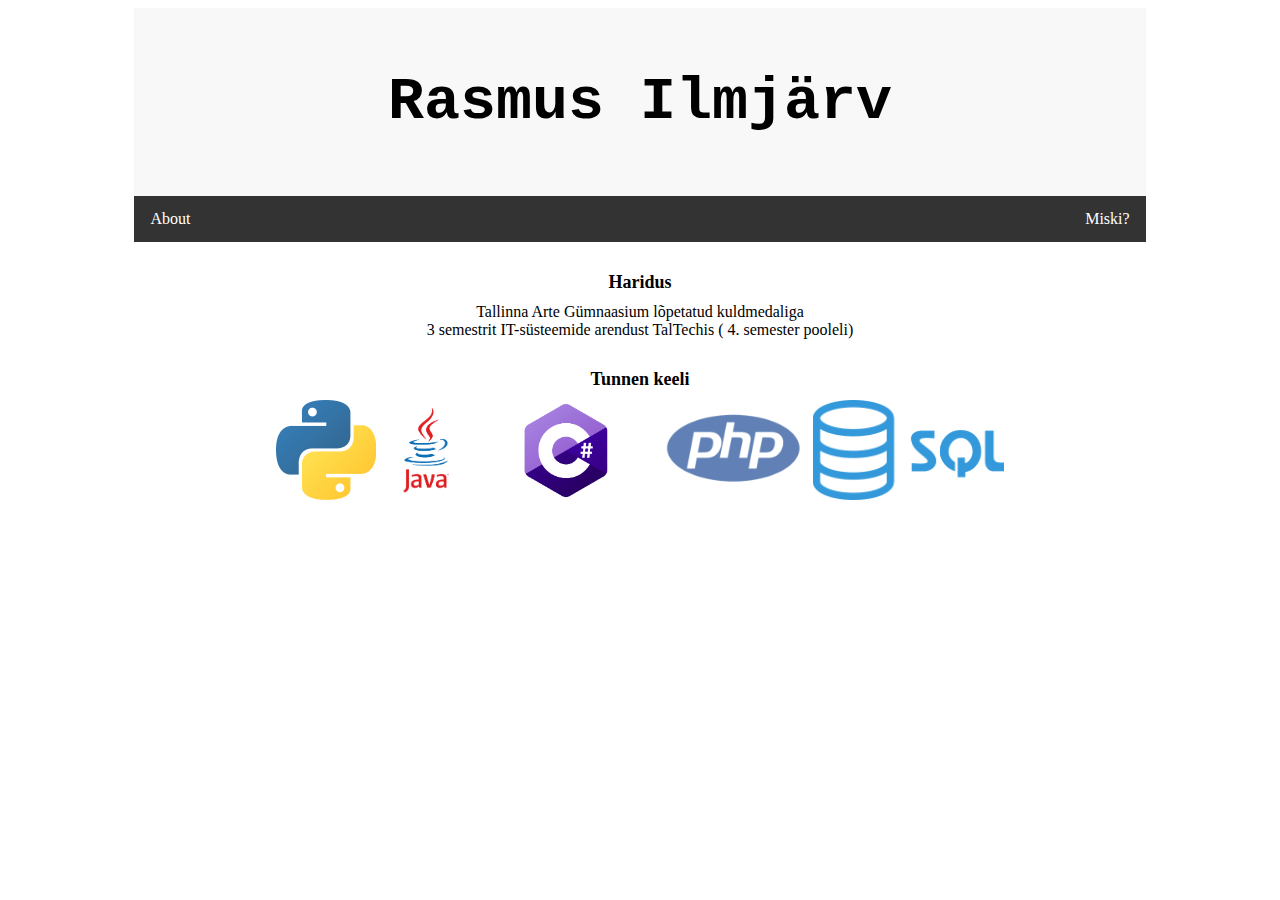
==== about-me.html @ 9ce5505a "Reworked, added new introduction" ====
<!DOCTYPE html>
<html>
<head>
    <title>About me</title>
    <meta charset="UTF-8">
    <link rel="stylesheet" href="main.css">
    <link rel="stylesheet" href="additional.css">
</head>
<body>
<div class="flex-container">
    <div class="edge">
        <a></a>
    </div>
    <div class="content">
        <header>
            <h1 class="page-title" onclick="window.location.href = './'">
                Rasmus Ilmjärv
            </h1>
        </header>
        <main>
            <nav>
                <ul class="navigation-list">
                    <li><a href="about-me.html" class="nav-item">About</a></li>
                    <li style="float:right">
                        <a href="about.asp" class="nav-item">Miski?</a>
                    </li>
                </ul>
            </nav>
            <div id="content">
                <div class="divider"></div>
                <div class="flex-container-new">
                    <div class="title text-row"><span>Haridus</span></div>
                    <div class="text-row">
                        Tallinna Arte Gümnaasium lõpetatud kuldmedaliga
                    </div>
                    <div class="text-row">
                        3 semestrit IT-süsteemide arendust TalTechis (
                        <span id="semester">4</span>. semester <span id="is-finished">pooleli</span>)
                    </div>
                    <div class="divider"></div>
                    <div class="title text-row">Tunnen keeli</div>
                    <div>
                        <img src="content/images/Python.png" class="lang-logo" aria-valuetext="Python"/>
                    </div>
                    <div>
                        <img src="content/images/java.png" class="lang-logo" aria-valuetext="Java"/>
                    </div>
                    <div>
                        <img src="content/images/C-Sharp.png" class="lang-logo" aria-valuetext="C#"/>
                    </div>
                    <div>
                        <img src="content/images/php.png" class="lang-logo" aria-valuetext="C#"/>
                    </div>
                    <div>
                        <img src="content/images/sql.png" class="lang-logo" aria-valuetext="SQL"/>
                    </div>
                    <div id="js-image"></div>
                </div>
            </div>
        </main>
    </div>
    <div class="edge">
        <a></a>
    </div>
</div>

<script src="js/calculateSemester.js"></script>

</body>
</html>
---- main.css ----
li {
    float: left;
}

nav {
    width: 100%;
}

.navigation-list {
    list-style-type: none;
    margin: 0;
    padding: 0;
    overflow: hidden;
    background-color: #333;
}

.nav-item {
    display: block;
    color: white;
    text-align: center;
    padding: 14px 16px;
    text-decoration: none;
}

.dropdown-content {
    display: none;
    position: absolute;
    background-color: #f9f9f9;
    min-width: 160px;
    box-shadow: 0px 8px 16px 0px rgba(0,0,0,0.2);
    z-index: 1;
}

.dropdown-content a {
    color: black;
    padding: 12px 16px;
    text-decoration: none;
    display: block;
}

li a:hover {
    background-color: #111;
}

.active {
    background-color: #4CAF50;
}

.dropdown:hover .dropdown-content {
    display: block;
}

.dropdown-content a:hover {background-color: #f1f1f1}

header {
    width: 100%;
    font-size: 30px;
    text-align: center;
    padding-bottom: 20px;
    padding-top: 20px;
    font-family: "Courier New", Courier, monospace;
    background-color: #f8f8f8;
}

footer {
    background-color: #f2f2f2;
    padding: 40px;
    border-width: 1px;
    border-top-color: #f3f3f3;
    text-align: center;
}

.line {
    background-color: black;
    padding: 1px;
}

.contacthead {
    text-align: center;
    padding: 20px;
}

.flex-container {
    display: flex;
    flex-direction: row;
    justify-content: center;
}

.content {
    flex-grow: 8;
    width: 80%;
    align-self: center;
    margin: auto;
}

.edge {
    flex-grow: 1;
    width: 10%;
    height: 100%;
}
---- additional.css ----
.divider {
    padding-bottom: 30px;
    width: 100%;
}

.flex-container-new {
    display: flex;
    flex-direction: row;
    justify-content: center;
    flex-wrap: wrap;
}

.title {
    font-weight: bold;
    font-size: large;
    padding-bottom: 10px;
}

.text-row {
    width: 100%;
    text-align: center;
}

.lang-logo {
    height: 100px;
}
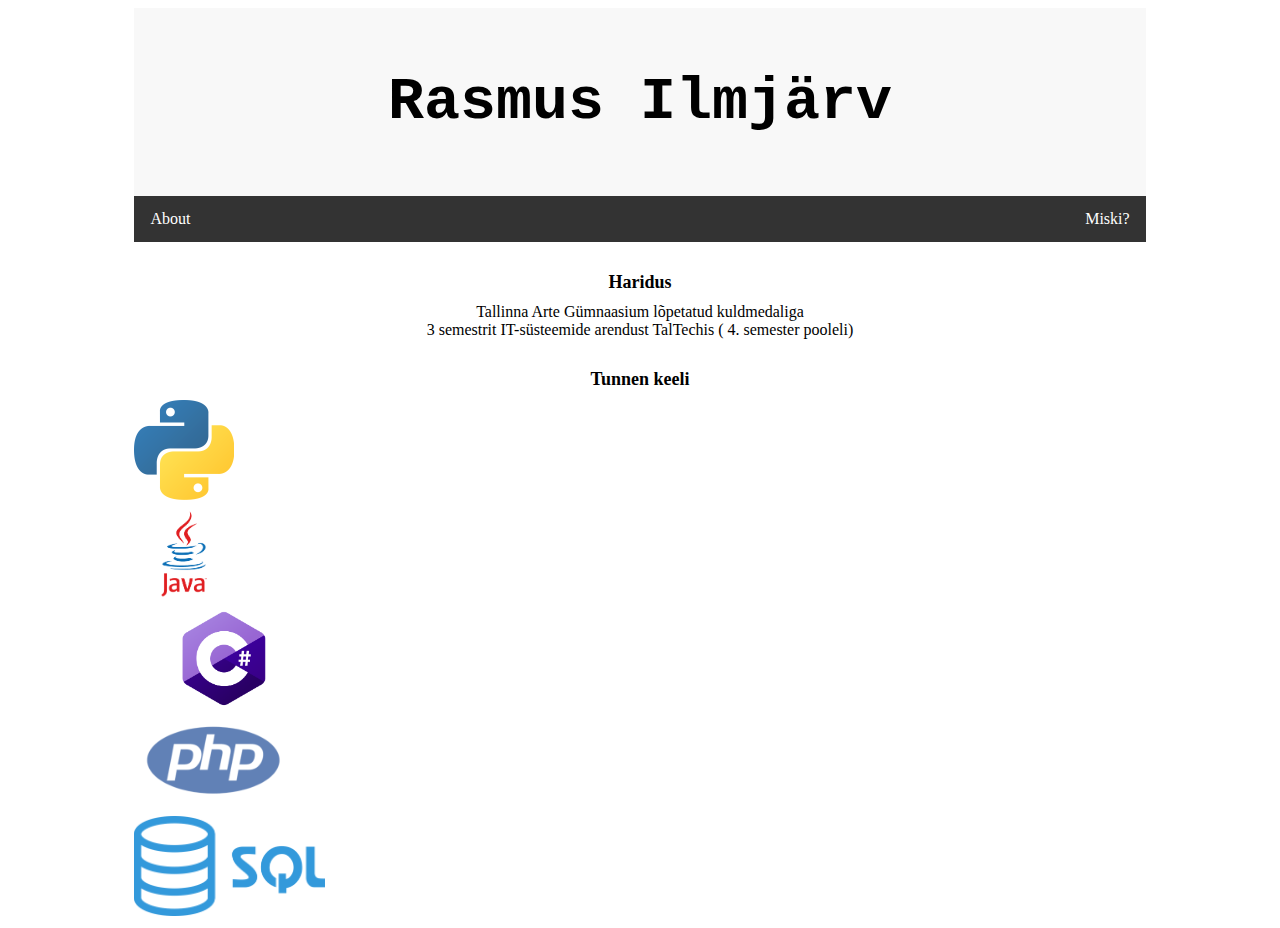
==== commit dcfec3d0: "Revert "rollback manual"" ====
--- a/about-me.html
+++ b/about-me.html
@@ -1,5 +1,5 @@
 <!DOCTYPE html>
-<html>
+<html lang="en">
 <head>
     <title>About me</title>
     <meta charset="UTF-8">
@@ -28,31 +28,31 @@
             </nav>
             <div id="content">
                 <div class="divider"></div>
-                <div class="flex-container-new">
+                <div class="about-info-container">
                     <div class="title text-row"><span>Haridus</span></div>
                     <div class="text-row">
                         Tallinna Arte Gümnaasium lõpetatud kuldmedaliga
                     </div>
                     <div class="text-row">
-                        3 semestrit IT-süsteemide arendust TalTechis (
-                        <span id="semester">4</span>. semester <span id="is-finished">pooleli</span>)
+                        <span id="finished">3</span> semestrit IT-süsteemide arendust TalTechis <span id="half-way">(
+                        <span id="current-semester">4</span>. semester pooleli)</span>
                     </div>
                     <div class="divider"></div>
                     <div class="title text-row">Tunnen keeli</div>
                     <div>
-                        <img src="content/images/Python.png" class="lang-logo" aria-valuetext="Python"/>
+                        <img src="content/images/Python.png" class="lang-logo" aria-valuetext="Python" alt="Python logo"/>
                     </div>
                     <div>
-                        <img src="content/images/java.png" class="lang-logo" aria-valuetext="Java"/>
+                        <img src="content/images/java.png" class="lang-logo" aria-valuetext="Java" alt="Java logo"/>
                     </div>
                     <div>
-                        <img src="content/images/C-Sharp.png" class="lang-logo" aria-valuetext="C#"/>
+                        <img src="content/images/C-Sharp.png" class="lang-logo" aria-valuetext="C#" alt="C# logo"/>
                     </div>
                     <div>
-                        <img src="content/images/php.png" class="lang-logo" aria-valuetext="C#"/>
+                        <img src="content/images/php.png" class="lang-logo" aria-valuetext="PHP" alt="PHP logo"/>
                     </div>
                     <div>
-                        <img src="content/images/sql.png" class="lang-logo" aria-valuetext="SQL"/>
+                        <img src="content/images/sql.png" class="lang-logo" aria-valuetext="SQL" alt="SQL logo"/>
                     </div>
                     <div id="js-image"></div>
                 </div>
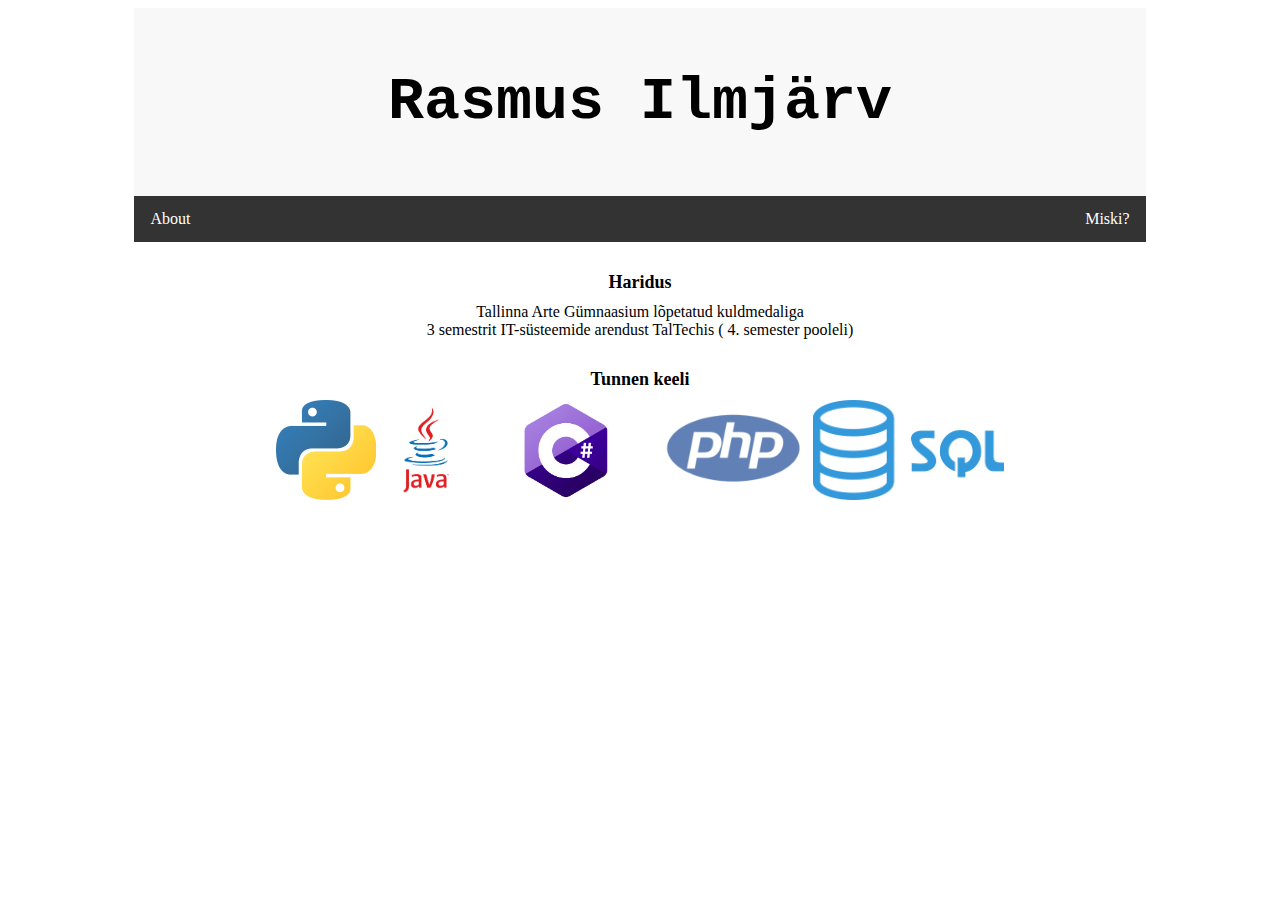
==== commit a8478597: "Commit at =" ====
--- a/about-me.html
+++ b/about-me.html
@@ -3,8 +3,9 @@
 <head>
     <title>About me</title>
     <meta charset="UTF-8">
-    <link rel="stylesheet" href="main.css">
-    <link rel="stylesheet" href="additional.css">
+    <link rel="stylesheet" href="style/main.css">
+    <link rel="stylesheet" href="style/additional.css">
+    <meta name="viewport" content="width=device-width, initial-scale=1.0">
 </head>
 <body>
 <div class="flex-container">
@@ -60,7 +61,7 @@
         </main>
     </div>
     <div class="edge">
-        <a></a>
+        <a href="testing.html" class="hidden-link">click here</a>
     </div>
 </div>
 
--- a/style/main.css
+++ b/style/main.css
@@ -0,0 +1,104 @@
+li {
+    float: left;
+}
+
+nav {
+    width: 100%;
+}
+
+.navigation-list {
+    list-style-type: none;
+    margin: 0;
+    padding: 0;
+    overflow: hidden;
+    background-color: #333;
+}
+
+.nav-item {
+    display: block;
+    color: white;
+    text-align: center;
+    padding: 14px 16px;
+    text-decoration: none;
+}
+
+.dropdown-content {
+    display: none;
+    position: absolute;
+    background-color: #f9f9f9;
+    min-width: 160px;
+    box-shadow: 0px 8px 16px 0px rgba(0,0,0,0.2);
+    z-index: 1;
+}
+
+.dropdown-content a {
+    color: black;
+    padding: 12px 16px;
+    text-decoration: none;
+    display: block;
+}
+
+li a:hover {
+    background-color: #111;
+}
+
+.active {
+    background-color: #4CAF50;
+}
+
+.dropdown:hover .dropdown-content {
+    display: block;
+}
+
+.dropdown-content a:hover {background-color: #f1f1f1}
+
+header {
+    width: 100%;
+    font-size: 30px;
+    text-align: center;
+    padding-bottom: 20px;
+    padding-top: 20px;
+    font-family: "Courier New", Courier, monospace;
+    background-color: #f8f8f8;
+}
+
+footer {
+    background-color: #f2f2f2;
+    padding: 40px;
+    border-width: 1px;
+    border-top-color: #f3f3f3;
+    text-align: center;
+}
+
+.line {
+    background-color: black;
+    padding: 1px;
+}
+
+.contacthead {
+    text-align: center;
+    padding: 20px;
+}
+
+.flex-container {
+    display: flex;
+    flex-direction: row;
+    justify-content: center;
+}
+
+.content {
+    flex-grow: 8;
+    width: 80%;
+    align-self: center;
+    margin: auto;
+}
+
+.edge {
+    flex-grow: 1;
+    width: 10%;
+    height: 100%;
+}
+
+.hidden-link {
+    color: #fff;
+}--- a/style/additional.css
+++ b/style/additional.css
@@ -0,0 +1,26 @@
+.divider {
+    padding-bottom: 30px;
+    width: 100%;
+}
+
+.about-info-container {
+    display: flex;
+    flex-direction: row;
+    justify-content: center;
+    flex-wrap: wrap;
+}
+
+.title {
+    font-weight: bold;
+    font-size: large;
+    padding-bottom: 10px;
+}
+
+.text-row {
+    width: 100%;
+    text-align: center;
+}
+
+.lang-logo {
+    height: 100px;
+}